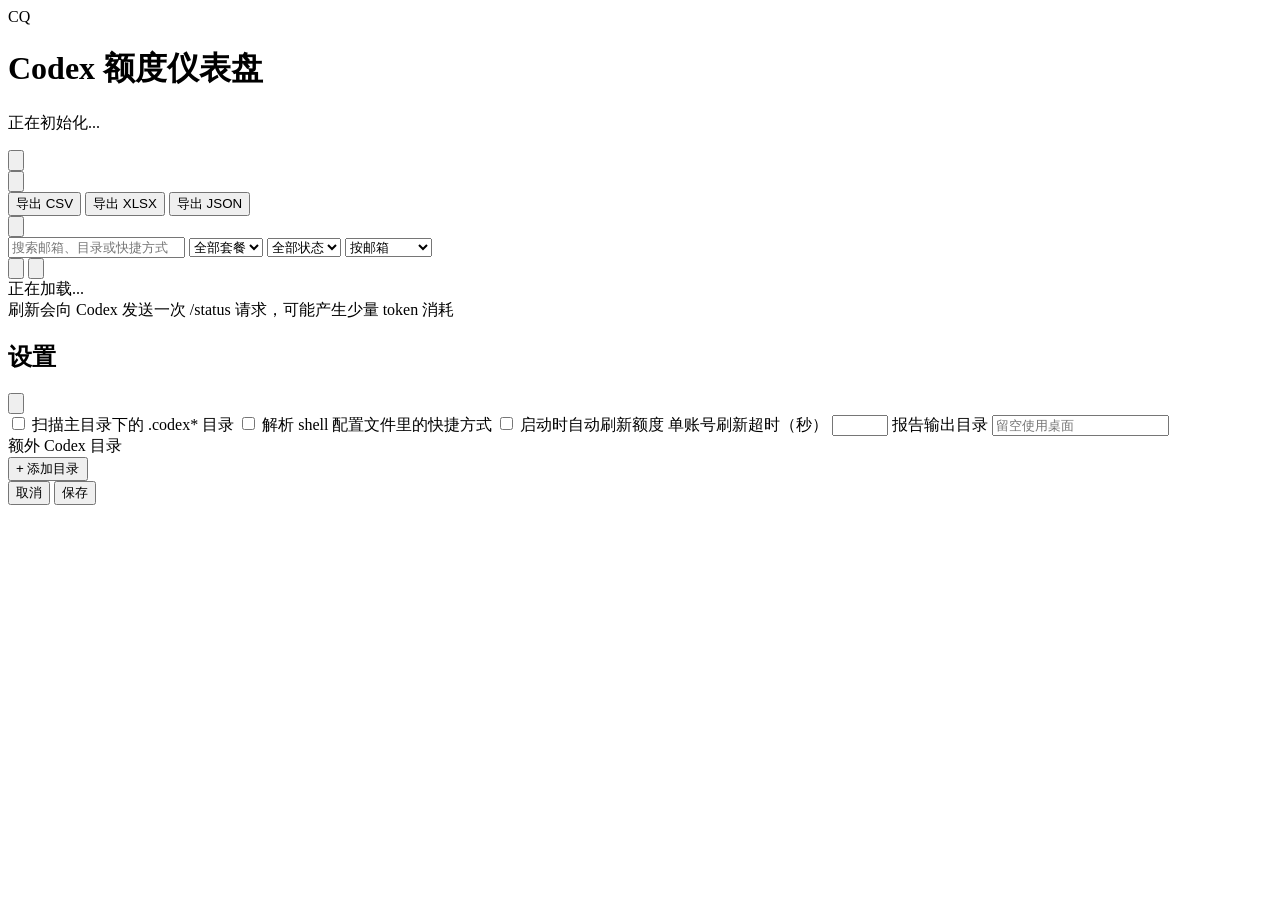
==== codex_quota/web/index.html @ b912b270 "feat: cross-platform Codex quota dashboard with desktop client" ====
<!doctype html>
<html lang="zh-CN">
<head>
  <meta charset="utf-8">
  <meta name="viewport" content="width=device-width, initial-scale=1">
  <title>Codex 额度仪表盘</title>
  <link rel="stylesheet" href="/static/styles.css">
</head>
<body>
  <div class="app">
    <header class="topbar">
      <div class="brand">
        <span class="brand-mark" aria-hidden="true">CQ</span>
        <div class="brand-text">
          <h1>Codex 额度仪表盘</h1>
          <p id="versionLine" class="muted">正在初始化...</p>
        </div>
      </div>
      <div class="topbar-actions">
        <span id="lastUpdated" class="updated muted"></span>
        <button id="refreshBtn" class="icon-btn" title="刷新额度" aria-label="刷新额度">
          <svg viewBox="0 0 24 24" fill="none" stroke="currentColor" stroke-width="2" stroke-linecap="round" stroke-linejoin="round" aria-hidden="true">
            <path d="M21 12a9 9 0 1 1-2.64-6.36"/>
            <path d="M21 3v6h-6"/>
          </svg>
        </button>
        <div class="menu-wrap">
          <button id="exportBtn" class="icon-btn" title="导出报告" aria-label="导出报告">
            <svg viewBox="0 0 24 24" fill="none" stroke="currentColor" stroke-width="2" stroke-linecap="round" stroke-linejoin="round" aria-hidden="true">
              <path d="M12 3v12"/>
              <path d="m7 10 5 5 5-5"/>
              <path d="M5 21h14"/>
            </svg>
          </button>
          <div id="exportMenu" class="menu hidden">
            <button data-format="csv">导出 CSV</button>
            <button data-format="xlsx">导出 XLSX</button>
            <button data-format="json">导出 JSON</button>
          </div>
        </div>
        <button id="settingsBtn" class="icon-btn" title="设置" aria-label="设置">
          <svg viewBox="0 0 24 24" fill="none" stroke="currentColor" stroke-width="2" stroke-linecap="round" stroke-linejoin="round" aria-hidden="true">
            <circle cx="12" cy="12" r="3"/>
            <path d="M19.4 15a1.65 1.65 0 0 0 .33 1.82l.06.06a2 2 0 1 1-2.83 2.83l-.06-.06a1.65 1.65 0 0 0-1.82-.33 1.65 1.65 0 0 0-1 1.51V21a2 2 0 1 1-4 0v-.09a1.65 1.65 0 0 0-1-1.51 1.65 1.65 0 0 0-1.82.33l-.06.06a2 2 0 1 1-2.83-2.83l.06-.06a1.65 1.65 0 0 0 .33-1.82 1.65 1.65 0 0 0-1.51-1H3a2 2 0 1 1 0-4h.09a1.65 1.65 0 0 0 1.51-1 1.65 1.65 0 0 0-.33-1.82l-.06-.06a2 2 0 1 1 2.83-2.83l.06.06a1.65 1.65 0 0 0 1.82.33h.01a1.65 1.65 0 0 0 1-1.51V3a2 2 0 1 1 4 0v.09a1.65 1.65 0 0 0 1 1.51h.01a1.65 1.65 0 0 0 1.82-.33l.06-.06a2 2 0 1 1 2.83 2.83l-.06.06a1.65 1.65 0 0 0-.33 1.82v.01a1.65 1.65 0 0 0 1.51 1H21a2 2 0 1 1 0 4h-.09a1.65 1.65 0 0 0-1.51 1Z"/>
          </svg>
        </button>
      </div>
    </header>

    <section id="summary" class="summary" aria-label="汇总"></section>

    <section class="toolbar" aria-label="筛选与排序">
      <input id="searchInput" type="search" placeholder="搜索邮箱、目录或快捷方式" autocomplete="off">
      <select id="planFilter" title="按套餐筛选">
        <option value="">全部套餐</option>
        <option value="plus">plus</option>
        <option value="pro">pro</option>
        <option value="free">free</option>
        <option value="api">API Key</option>
      </select>
      <select id="statusFilter" title="按状态筛选">
        <option value="">全部状态</option>
        <option value="ok">正常</option>
        <option value="warning">预警</option>
        <option value="critical">危险</option>
        <option value="no_data">无数据</option>
        <option value="error">异常</option>
      </select>
      <select id="sortSelect" title="排序方式">
        <option value="email">按邮箱</option>
        <option value="remaining">按剩余额度</option>
        <option value="updated">按更新时间</option>
        <option value="plan">按套餐</option>
      </select>
      <div class="segmented" role="group" aria-label="视图切换">
        <button id="viewCards" class="active" title="卡片视图" aria-label="卡片视图">
          <svg viewBox="0 0 24 24" fill="none" stroke="currentColor" stroke-width="2" stroke-linecap="round" stroke-linejoin="round" aria-hidden="true">
            <rect x="3" y="3" width="7" height="7" rx="1"/>
            <rect x="14" y="3" width="7" height="7" rx="1"/>
            <rect x="3" y="14" width="7" height="7" rx="1"/>
            <rect x="14" y="14" width="7" height="7" rx="1"/>
          </svg>
        </button>
        <button id="viewTable" title="表格视图" aria-label="表格视图">
          <svg viewBox="0 0 24 24" fill="none" stroke="currentColor" stroke-width="2" stroke-linecap="round" stroke-linejoin="round" aria-hidden="true">
            <line x1="8" y1="6" x2="21" y2="6"/>
            <line x1="8" y1="12" x2="21" y2="12"/>
            <line x1="8" y1="18" x2="21" y2="18"/>
            <line x1="3" y1="6" x2="3.01" y2="6"/>
            <line x1="3" y1="12" x2="3.01" y2="12"/>
            <line x1="3" y1="18" x2="3.01" y2="18"/>
          </svg>
        </button>
      </div>
    </section>

    <div id="progressPanel" class="progress hidden">
      <span class="spinner" aria-hidden="true"></span>
      <span id="progressText">正在加载...</span>
    </div>

    <main id="accounts" class="cards" aria-live="polite"></main>

    <footer class="footer">
      <span>刷新会向 Codex 发送一次 /status 请求，可能产生少量 token 消耗</span>
      <span id="codexPath" class="muted"></span>
    </footer>

    <div id="toast" class="toast hidden" role="status" aria-live="polite"></div>
  </div>

  <div id="settingsDialog" class="dialog-backdrop hidden" role="dialog" aria-modal="true" aria-labelledby="settingsTitle">
    <div class="dialog">
      <div class="dialog-head">
        <h2 id="settingsTitle">设置</h2>
        <button id="closeSettings" class="icon-btn" title="关闭" aria-label="关闭">
          <svg viewBox="0 0 24 24" fill="none" stroke="currentColor" stroke-width="2" stroke-linecap="round" aria-hidden="true">
            <line x1="18" y1="6" x2="6" y2="18"/>
            <line x1="6" y1="6" x2="18" y2="18"/>
          </svg>
        </button>
      </div>
      <div class="dialog-body">
        <label class="check-row">
          <input type="checkbox" id="cfgScanHome">
          <span>扫描主目录下的 .codex* 目录</span>
        </label>
        <label class="check-row">
          <input type="checkbox" id="cfgScanProfiles">
          <span>解析 shell 配置文件里的快捷方式</span>
        </label>
        <label class="check-row">
          <input type="checkbox" id="cfgRefreshOnStart">
          <span>启动时自动刷新额度</span>
        </label>
        <label class="field">
          <span>单账号刷新超时（秒）</span>
          <input type="number" id="cfgTimeout" min="5" max="300">
        </label>
        <label class="field">
          <span>报告输出目录</span>
          <input type="text" id="cfgOutputDir" placeholder="留空使用桌面">
        </label>
        <div class="field">
          <span>额外 Codex 目录</span>
          <div id="extraPaths" class="path-list"></div>
          <button id="addPath" class="ghost-btn" type="button">+ 添加目录</button>
        </div>
      </div>
      <div class="dialog-actions">
        <button id="cancelSettings" class="ghost-btn" type="button">取消</button>
        <button id="saveSettings" class="primary-btn" type="button">保存</button>
      </div>
    </div>
  </div>

  <script src="/static/app.js"></script>
</body>
</html>
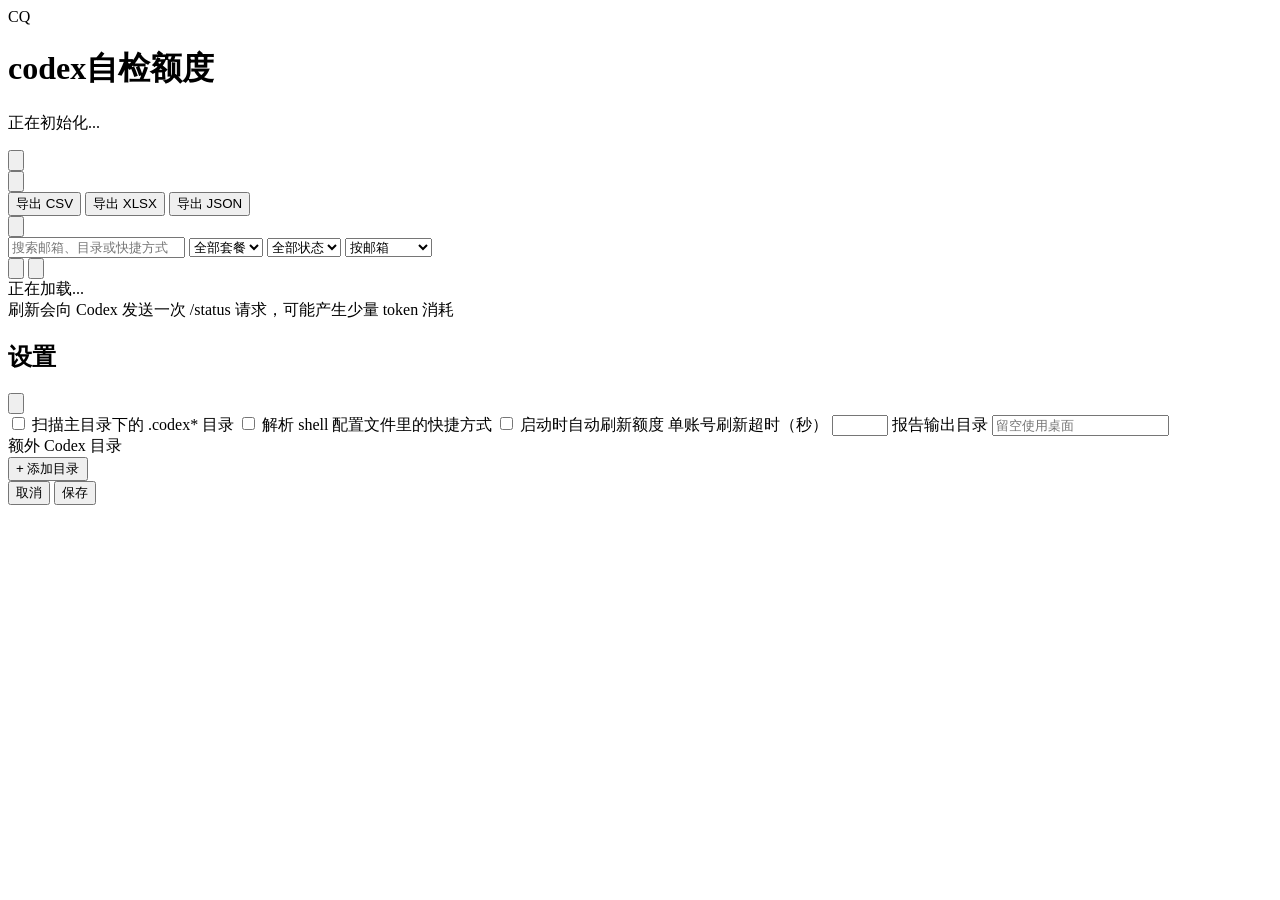
==== commit 7a3d4559: "feat: fixed shield icon and rename client to codex自检额度" ====
--- a/codex_quota/web/index.html
+++ b/codex_quota/web/index.html
@@ -3,7 +3,7 @@
 <head>
   <meta charset="utf-8">
   <meta name="viewport" content="width=device-width, initial-scale=1">
-  <title>Codex 额度仪表盘</title>
+  <title>codex自检额度</title>
   <link rel="stylesheet" href="/static/styles.css">
 </head>
 <body>
@@ -12,7 +12,7 @@
       <div class="brand">
         <span class="brand-mark" aria-hidden="true">CQ</span>
         <div class="brand-text">
-          <h1>Codex 额度仪表盘</h1>
+          <h1>codex自检额度</h1>
           <p id="versionLine" class="muted">正在初始化...</p>
         </div>
       </div>
